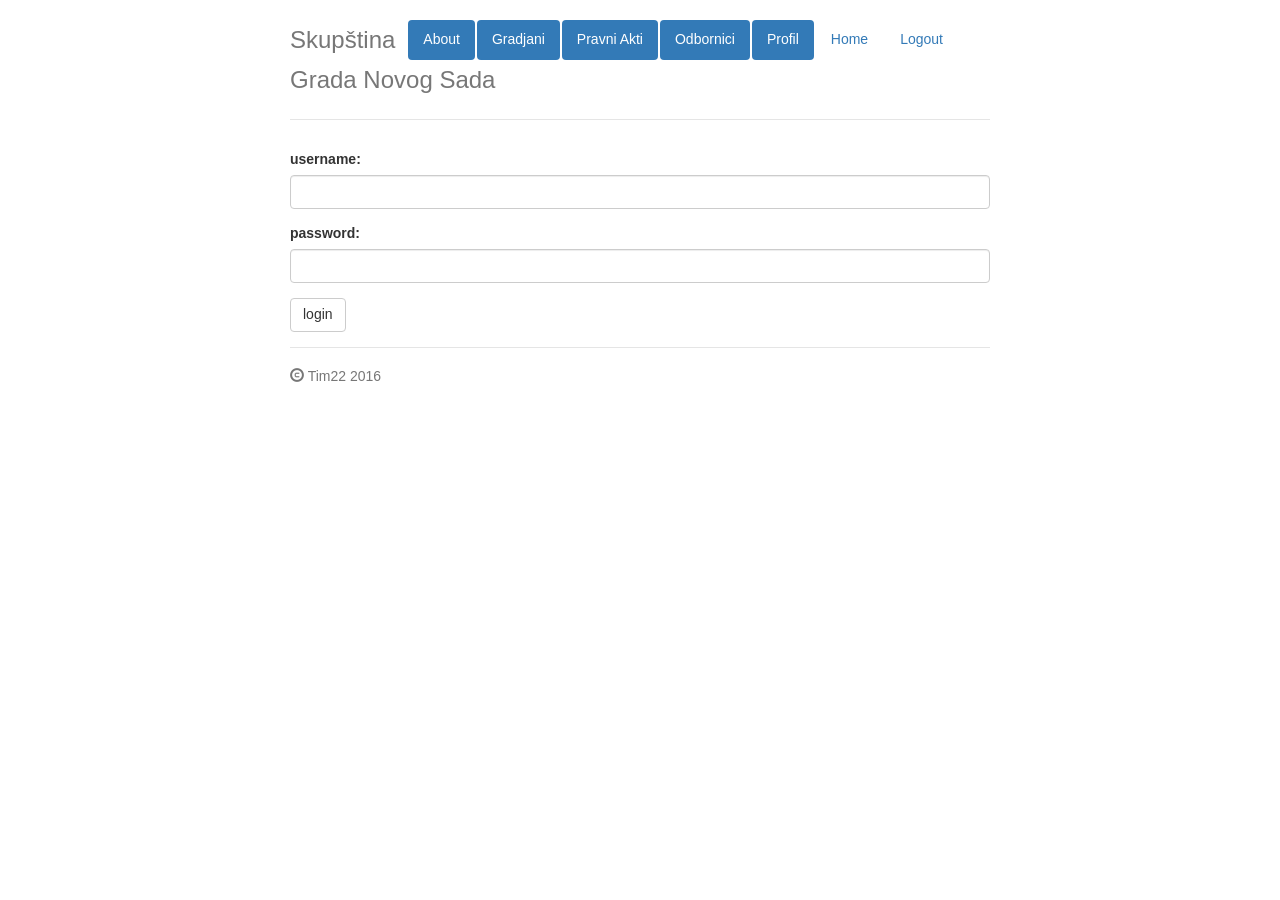
==== WebContent/index.html @ c2a88557 "view i controller za dodavanje amandmana, angular css" ====
<!doctype html>
<html class="no-js">
  <head>
    
    <meta charset="utf-8">
    <title></title>
    <meta name="description" content="">
    <meta name="viewport" content="width=device-width">
   
   
    <!-- Place favicon.ico and apple-touch-icon.png in the root directory -->
    <!-- build:css(.) styles/vendor.css -->
    <!-- bower:css -->
    <!-- endbower -->
    <!-- endbuild -->
    <!-- build:css(.tmp) styles/main.css -->
    <link rel="stylesheet" href="styles/main.css">
    <link rel="stylesheet" href="styles/definicija.css">
   <!--  <link rel="stylesheet" href="bower_components/jquery.xmleditor/demo/stylesheets/reset.css" type="text/css" /> -->
    <!-- <link rel="stylesheet" href="bower_components/jquery.xmleditor/demo/stylesheets/demo.css" type="text/css" /> -->
    <link rel="stylesheet" href="bower_components/jquery.xmleditor/css/jquery.xmleditor.css" type="text/css" />
		<!-- test filip -->
       <!-- endbuild -->
       
       <!-- test jan -->
       <!-- skgjklsgj -->
    <!-- endbuild -->
  </head>
  <body ng-app="invoiceClientApp" ng-controller="appCtrl">
    <!--[if lt IE 7]>
      <p class="browsehappy">You are using an <strong>outdated</strong> browser. Please <a href="http://browsehappy.com/">upgrade your browser</a> to improve your experience.</p>
    <![endif]-->

    <!-- Add your site or application content here -->
    <div class="container">
      <div class="header">
        <ul class="nav nav-pills pull-right"  >
          <li class="active"><a ng-click="about()">About</a></li>
          <li class="active"><a ng-href="#/gradjanin-list">Gradjani</a></li>
          <li class="active"><a ng-href="#/akt-list">Pravni Akti</a></li>
          <li class="active"><a ng-href="#/">Odbornici</a></li>
          <li class="active"><a ng-href="#/">Profil</a></li>
          <li  ng-if="!isLoginPage()" ><a ng-href="#/">Home</a></li>
          <li><a ng-if="!isLoginPage()" ng-click="logout()">Logout</a></li>
          <li ng-if="!isLoginPage()"><a ng-href="#/">{{current.ime}}</a></li>
        </ul>
        <h3 class="text-muted">Skupština Grada Novog Sada</h3>
      </div>

      <div ng-view=""></div>

      <div class="footer">
        <p><span class="glyphicon glyphicon-copyright-mark"></span> Tim22 2016</p>
        <p></p>
      </div>
    </div>


    <!-- Google Analytics: change UA-XXXXX-X to be your site's ID -->
     <script>
       (function(i,s,o,g,r,a,m){i['GoogleAnalyticsObject']=r;i[r]=i[r]||function(){
       (i[r].q=i[r].q||[]).push(arguments)},i[r].l=1*new Date();a=s.createElement(o),
       m=s.getElementsByTagName(o)[0];a.async=1;a.src=g;m.parentNode.insertBefore(a,m)
       })(window,document,'script','//www.google-analytics.com/analytics.js','ga');

       ga('create', 'UA-XXXXX-X');
       ga('send', 'pageview');
    </script>

    <!-- build:js(.) scripts/oldieshim.js -->
    <!--[if lt IE 9]>
    <script src="bower_components/es5-shim/es5-shim.js"></script>
    <script src="bower_components/json3/lib/json3.js"></script>
    <![endif]-->
    <!-- endbuild -->
 
    <!-- build:js(.) scripts/vendor.js -->
    <!-- bower:js -->
    <script src="bower_components/jquery.xmleditor/lib/ace/src-min/ace.js"></script>
    <script src="bower_components/jquery/dist/jquery.js"></script>
    <!-- <script src="bower_components/jquery-ui/jquery-ui.min.js"></script>
    <script src="bower_components/jquery.xmleditor/xsd/xsd2json.js"></script>
    <script src="bower_components/jquery.xmleditor/jquery.xmleditor.js"></script> -->

    <!-- <script src="bower_components/jquery.xmleditor/lib/jquery.min.js"></script> -->
    <script src="bower_components/jquery.xmleditor/lib/jquery-ui.min.js"></script>
    <script src="bower_components/jquery.xmleditor/lib/json2.js"></script>
    <script src="bower_components/jquery.xmleditor/lib/cycle.js"></script>
    <script src="bower_components/jquery.xmleditor/lib/jquery.autosize-min.js"></script>
    <script src="bower_components/jquery.xmleditor/xsd/xsd2json.js"></script>
    <script src="bower_components/jquery.xmleditor/jquery.xmleditor.js"></script>

    <script src="bower_components/angular/angular.js"></script>
    <script src="bower_components/bootstrap-sass-official/assets/javascripts/bootstrap.js"></script>
    <script src="bower_components/angular-animate/angular-animate.js"></script>
    <script src="bower_components/angular-cookies/angular-cookies.js"></script>
    <script src="bower_components/angular-resource/angular-resource.js"></script>
    <script src="bower_components/angular-route/angular-route.js"></script>
    <script src="bower_components/angular-sanitize/angular-sanitize.js"></script>
    <script src="bower_components/angular-touch/angular-touch.js"></script>
    <script src="bower_components/angular-bootstrap/ui-bootstrap.js"></script>
    <script src="bower_components/angular-bootstrap/ui-bootstrap-tpls.js"></script>
    <script src="bower_components/angular-md5/angular-md5.js"></script>
	<script src="bower_components/angular-auto-validate/dist/jcs-auto-validate.min.js"></script>
	<script src="bower_components/angular-css/angular-css.min.js"></script>

    <!-- endbower -->
    <!-- endbuild -->

    <!-- build:js({.tmp,app}) scripts/scripts.js -->
    <script src="scripts/app.js"></script>
    <script src="scripts/controllers/main.js"></script>
    <script src="scripts/controllers/about.js"></script>
    <script src="scripts/controllers/invoices.js"></script>
    <script src="scripts/controllers/invoice.js"></script>
    <script src="scripts/controllers/invoiceItem.js"></script>
    <script src="scripts/controllers/user.js"></script>
    <script src="scripts/controllers/gradjani.js"></script>
    <script src="scripts/controllers/gradjanin.js"></script>
    <script src="scripts/factories/invoiceFactory.js"></script>
    <script src="scripts/factories/invoiceItemFactory.js"></script>
    <script src="scripts/factories/userFactory.js"></script>
    <script src="scripts/factories/gradjaninFactory.js"></script>
    <script src="scripts/factories/currentUserFactory.js"></script>
    <script src="scripts/factories/aktFactory.js"></script>
    <script src="scripts/controllers/akti.js"></script>
    <script src="scripts/controllers/akt.js"></script>
    <script src="scripts/controllers/akt-new.js"></script>
    <script src="scripts/controllers/amandman-new.js"></script>

    <!-- endbuild -->


</body>
</html>
---- WebContent/styles/definicija.css ----
fieldset{
    background: #FCFCFC;
    padding: 16px;
    border: 1px solid #D5D5D5;
}
.addfields{
    margin: 10px 0;
}

#choicesDisplay {
    padding: 10px;
    background: rgb(227, 250, 227);
    border: 1px solid rgb(171, 239, 171);
    color: rgb(9, 56, 9);
}
.remove{
    background: #C76868;
    color: #FFF;
    font-weight: bold;
    font-size: 21px;
    border: 0;
    cursor: pointer;
    display: inline-block;
    padding: 4px 9px;
    vertical-align: top;
    line-height: 100%;   
}
input[type="text"],
select{
    padding:5px;
}
---- WebContent/bower_components/jquery.xmleditor/demo/stylesheets/demo.css ----
header {
	margin-bottom: 15px;
}

header h1, header h2, header h3, header h4, header h5, header h6 {
  color:#222;
  margin:0 0 20px;
}

header p, header ul, header ol, header table, header pre, header dl {
  margin:0 0 20px;
}

header h1, header h2, header h3 {
  line-height:1.1;
}

header h1 {
  font-size:28px;
}

header h2 {
  color:#393939;
}

header h3, header h4, header h5, header h6 {
  color:#494949;
}

header ul li + li {
  width:88px;
  border-left:1px solid #fff;
}

header ul li + li + li {
  border-right:none;
  width:89px;
}

header ul a strong {
  font-size:14px;
  display:block;
  color:#222;
}
header ul {
  list-style:none;
  height:40px;
  
  padding:0;
  
  background: #eee;
  background: -moz-linear-gradient(top, #f8f8f8 0%, #dddddd 100%);
  background: -webkit-gradient(linear, left top, left bottom, color-stop(0%,#f8f8f8), color-stop(100%,#dddddd));
  background: -webkit-linear-gradient(top, #f8f8f8 0%,#dddddd 100%);
  background: -o-linear-gradient(top, #f8f8f8 0%,#dddddd 100%);
  background: -ms-linear-gradient(top, #f8f8f8 0%,#dddddd 100%);
  background: linear-gradient(top, #f8f8f8 0%,#dddddd 100%);
  
  border-radius:5px;
  border:1px solid #d2d2d2;
  box-shadow:inset #fff 0 1px 0, inset rgba(0,0,0,0.03) 0 -1px 0;
  width:270px;
}

header li {
  width:89px;
  float:left;
  border-right:1px solid #d2d2d2;
  height:40px;
}

header ul a {
  line-height:1;
  font-size:11px;
  color:#999;
  display:block;
  text-align:center;
  padding-top:6px;
  height:40px;
  text-decoration: none;
}

header .view a {
	color: #39C;
	text-decoration: none;
	font-weight: 400px;
}

body {
	padding: 20px;
	color: #777195;
}

#xml_editor {
	font-family: Trebuchet MS, Tahoma, Verdana, Arial, sans-serif;
	font-size: 14px;
	background-color: #fff;
}
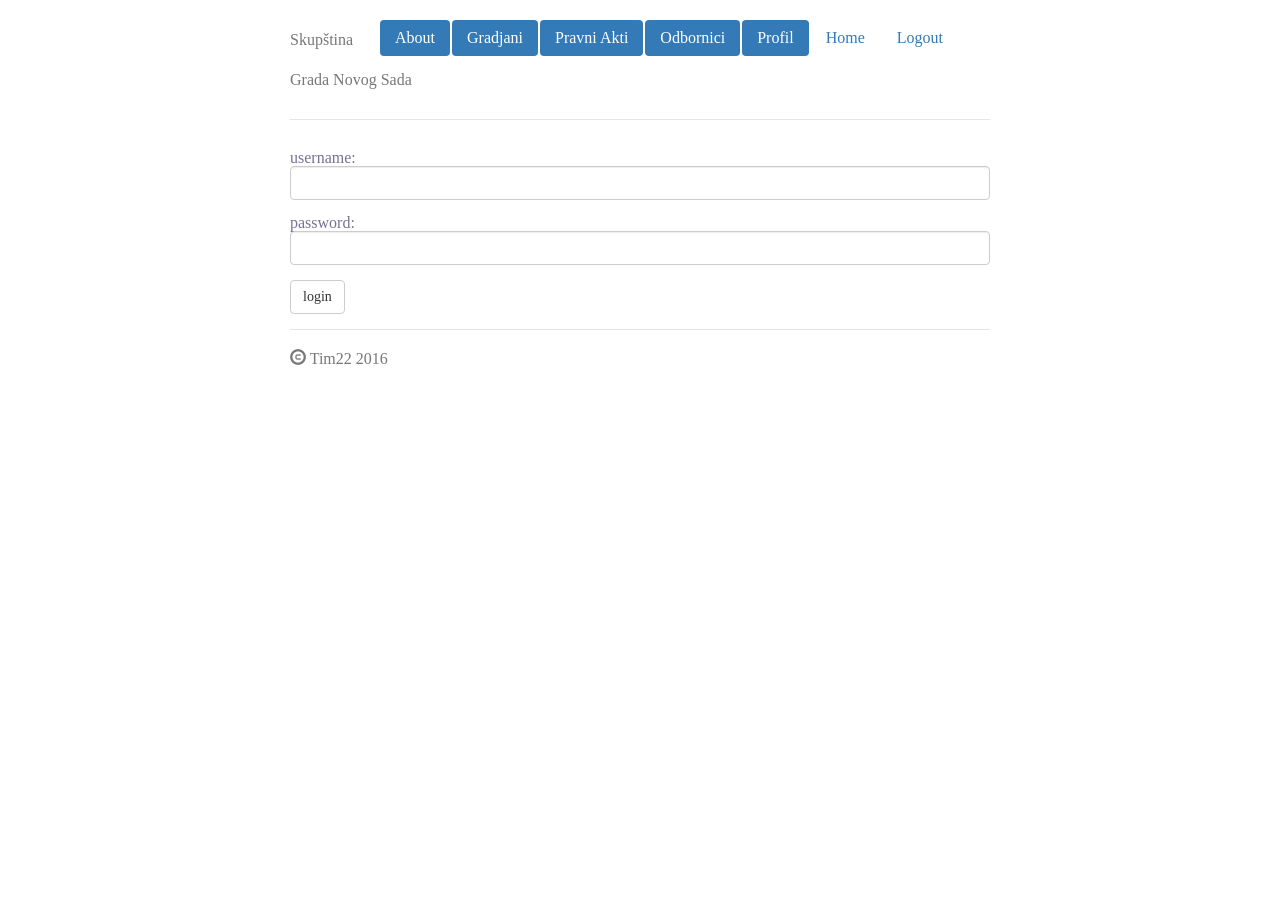
==== commit b116f7c0: "view za amandman" ====
--- a/WebContent/index.html
+++ b/WebContent/index.html
@@ -15,16 +15,22 @@
     <!-- endbuild -->
     <!-- build:css(.tmp) styles/main.css -->
     <link rel="stylesheet" href="styles/main.css">
+
     <link rel="stylesheet" href="styles/definicija.css">
    <!--  <link rel="stylesheet" href="bower_components/jquery.xmleditor/demo/stylesheets/reset.css" type="text/css" /> -->
     <!-- <link rel="stylesheet" href="bower_components/jquery.xmleditor/demo/stylesheets/demo.css" type="text/css" /> -->
     <link rel="stylesheet" href="bower_components/jquery.xmleditor/css/jquery.xmleditor.css" type="text/css" />
+
 		<!-- test filip -->
        <!-- endbuild -->
        
        <!-- test jan -->
        <!-- skgjklsgj -->
     <!-- endbuild -->
+     
+   <link rel="stylesheet" href="bower_components/jquery.xmleditor/demo/stylesheets/reset.css" type="text/css" />
+<link rel="stylesheet" href="bower_components/jquery.xmleditor/demo/stylesheets/demo.css" type="text/css" />
+<link rel="stylesheet" href="bower_components/jquery.xmleditor/css/jquery.xmleditor.css" type="text/css" />
   </head>
   <body ng-app="invoiceClientApp" ng-controller="appCtrl">
     <!--[if lt IE 7]>
@@ -74,8 +80,24 @@
     <![endif]-->
     <!-- endbuild -->
  
-    <!-- build:js(.) scripts/vendor.js -->
+ 
+ 
+ <script src="scripts/jquery-ui-1.11.4/external/jquery/jquery.js"></script> 
+
+<script src="bower_components/jquery.xmleditor/lib/ace/src-min/ace.js"></script>
+<!-- <script src="bower_components/jquery.xmleditor/lib/jquery.min.js"></script> -->
+<script src="bower_components/jquery.xmleditor/lib/jquery-ui.min.js"></script>
+<script src="bower_components/jquery.xmleditor/lib/json2.js"></script>
+<script src="bower_components/jquery.xmleditor/lib/cycle.js"></script>
+<script src="bower_components/jquery.xmleditor/lib/jquery.autosize-min.js"></script>
+
+<script src="bower_components/jquery.xmleditor/jquery.xmleditor.js"></script>
+
+   
+   
+ 
     <!-- bower:js -->
+
     <script src="bower_components/jquery.xmleditor/lib/ace/src-min/ace.js"></script>
     <script src="bower_components/jquery/dist/jquery.js"></script>
     <!-- <script src="bower_components/jquery-ui/jquery-ui.min.js"></script>
@@ -90,6 +112,7 @@
     <script src="bower_components/jquery.xmleditor/xsd/xsd2json.js"></script>
     <script src="bower_components/jquery.xmleditor/jquery.xmleditor.js"></script>
 
+
     <script src="bower_components/angular/angular.js"></script>
     <script src="bower_components/bootstrap-sass-official/assets/javascripts/bootstrap.js"></script>
     <script src="bower_components/angular-animate/angular-animate.js"></script>
@@ -102,10 +125,13 @@
     <script src="bower_components/angular-bootstrap/ui-bootstrap-tpls.js"></script>
     <script src="bower_components/angular-md5/angular-md5.js"></script>
 	<script src="bower_components/angular-auto-validate/dist/jcs-auto-validate.min.js"></script>
+
 	<script src="bower_components/angular-css/angular-css.min.js"></script>
 
     <!-- endbower -->
     <!-- endbuild -->
+ 
+    
 
     <!-- build:js({.tmp,app}) scripts/scripts.js -->
     <script src="scripts/app.js"></script>
@@ -125,11 +151,17 @@
     <script src="scripts/factories/aktFactory.js"></script>
     <script src="scripts/controllers/akti.js"></script>
     <script src="scripts/controllers/akt.js"></script>
+
     <script src="scripts/controllers/akt-new.js"></script>
     <script src="scripts/controllers/amandman-new.js"></script>
+
+
 
     <!-- endbuild -->
 
 
+
+
+
 </body>
 </html>
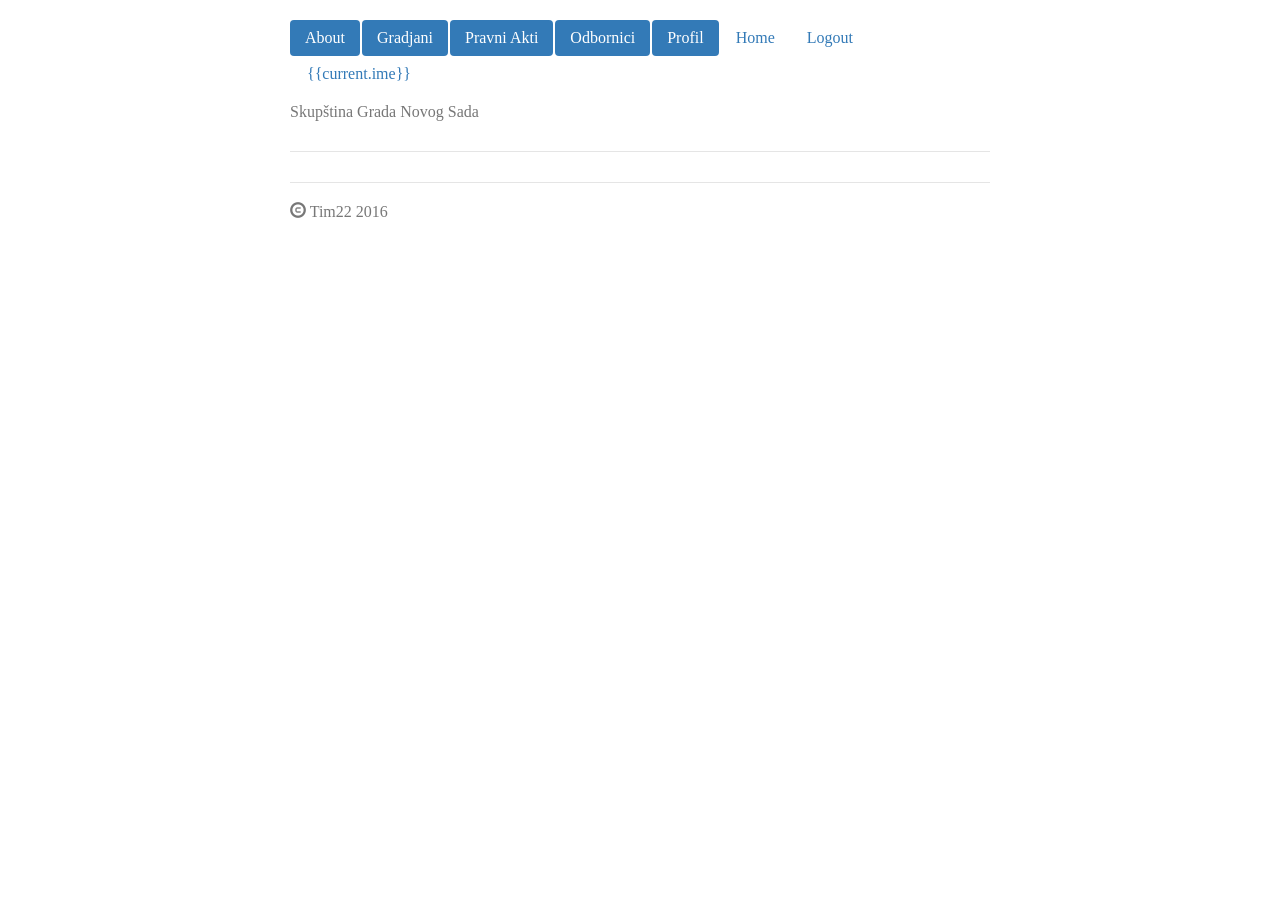
==== commit 89aa855c: "asd" ====
--- a/WebContent/index.html
+++ b/WebContent/index.html
@@ -150,12 +150,13 @@
     <script src="scripts/factories/currentUserFactory.js"></script>
     <script src="scripts/factories/aktFactory.js"></script>
     <script src="scripts/controllers/akti.js"></script>
-    <script src="scripts/controllers/akt.js"></script>
 
     <script src="scripts/controllers/akt-new.js"></script>
     <script src="scripts/controllers/amandman-new.js"></script>
 
 
+     <script src="scripts/controllers/akt-new.js"></script>
+	<script src="scripts/controllers/akt-list.js"></script>
 
     <!-- endbuild -->
 
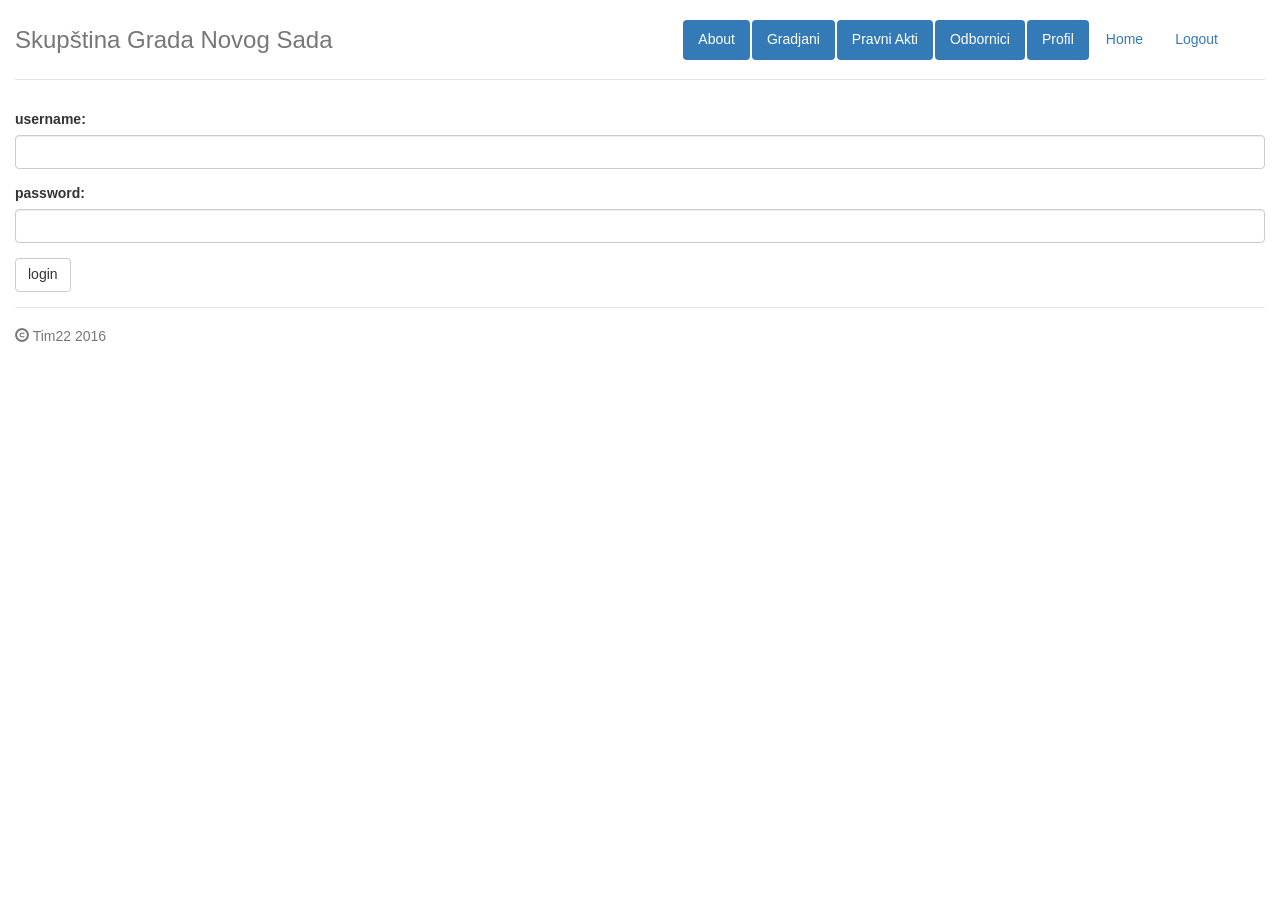
==== commit 2f44b3c1: "listanje aktova" ====
--- a/WebContent/index.html
+++ b/WebContent/index.html
@@ -28,9 +28,7 @@
        <!-- skgjklsgj -->
     <!-- endbuild -->
      
-   <link rel="stylesheet" href="bower_components/jquery.xmleditor/demo/stylesheets/reset.css" type="text/css" />
-<link rel="stylesheet" href="bower_components/jquery.xmleditor/demo/stylesheets/demo.css" type="text/css" />
-<link rel="stylesheet" href="bower_components/jquery.xmleditor/css/jquery.xmleditor.css" type="text/css" />
+
   </head>
   <body ng-app="invoiceClientApp" ng-controller="appCtrl">
     <!--[if lt IE 7]>
@@ -38,7 +36,7 @@
     <![endif]-->
 
     <!-- Add your site or application content here -->
-    <div class="container">
+    <div class="container-fluid">
       <div class="header">
         <ul class="nav nav-pills pull-right"  >
           <li class="active"><a ng-click="about()">About</a></li>
@@ -79,32 +77,15 @@
     <script src="bower_components/json3/lib/json3.js"></script>
     <![endif]-->
     <!-- endbuild -->
- 
- 
- 
- <script src="scripts/jquery-ui-1.11.4/external/jquery/jquery.js"></script> 
 
-<script src="bower_components/jquery.xmleditor/lib/ace/src-min/ace.js"></script>
-<!-- <script src="bower_components/jquery.xmleditor/lib/jquery.min.js"></script> -->
-<script src="bower_components/jquery.xmleditor/lib/jquery-ui.min.js"></script>
-<script src="bower_components/jquery.xmleditor/lib/json2.js"></script>
-<script src="bower_components/jquery.xmleditor/lib/cycle.js"></script>
-<script src="bower_components/jquery.xmleditor/lib/jquery.autosize-min.js"></script>
-
-<script src="bower_components/jquery.xmleditor/jquery.xmleditor.js"></script>
-
-   
-   
  
     <!-- bower:js -->
 
     <script src="bower_components/jquery.xmleditor/lib/ace/src-min/ace.js"></script>
     <script src="bower_components/jquery/dist/jquery.js"></script>
-    <!-- <script src="bower_components/jquery-ui/jquery-ui.min.js"></script>
-    <script src="bower_components/jquery.xmleditor/xsd/xsd2json.js"></script>
-    <script src="bower_components/jquery.xmleditor/jquery.xmleditor.js"></script> -->
+  
 
-    <!-- <script src="bower_components/jquery.xmleditor/lib/jquery.min.js"></script> -->
+   
     <script src="bower_components/jquery.xmleditor/lib/jquery-ui.min.js"></script>
     <script src="bower_components/jquery.xmleditor/lib/json2.js"></script>
     <script src="bower_components/jquery.xmleditor/lib/cycle.js"></script>
